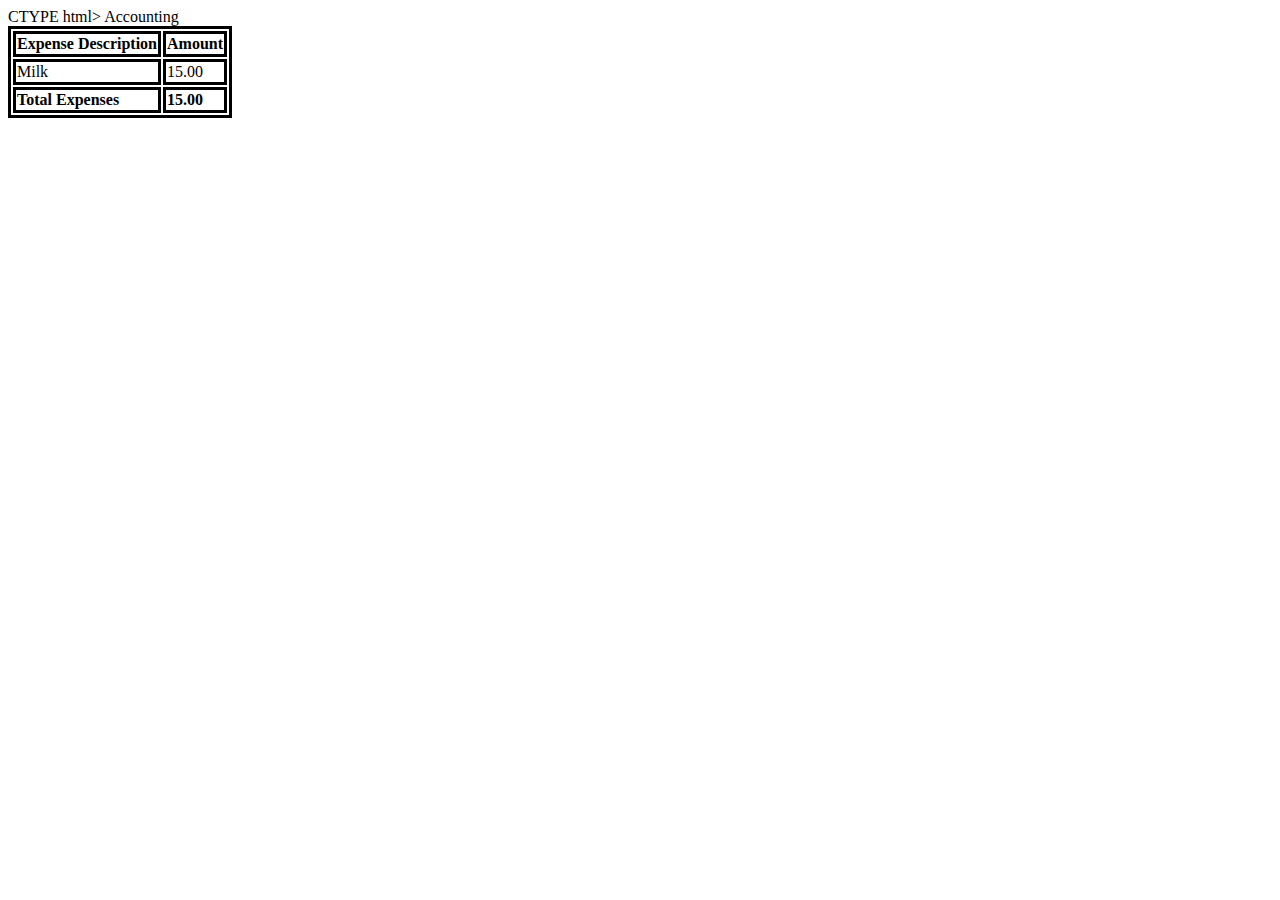
==== accounting/index.html @ 1cf47a3a "ACCOUNTING" ====
CTYPE html>
<html lang="en">
  <head>
    <title>Accounting</title>
    <meta charset="utf-8">
    <link href="style.css" rel="stylesheet">
  </head>
  <body>
    Accounting
    <table>
      <thead>
        <tr>
          <th>Expense Description</th>
          <th>Amount</th>
        </tr>
      </thead>
      <tbody>
        <tr>
          <td>Milk</td>
          <td>15.00</td>
        </tr>
        <tr>
          <td><strong>Total Expenses</strong></td>
          <td><strong>15.00</strong></td>
        </tr>
     </tbody>
    </table>
  </body>
  <script src="accounting.js"></script>
  <script src="test.js"</script>
</html>
---- accounting/style.css ----
table, th, td {
    border: solid;
  }
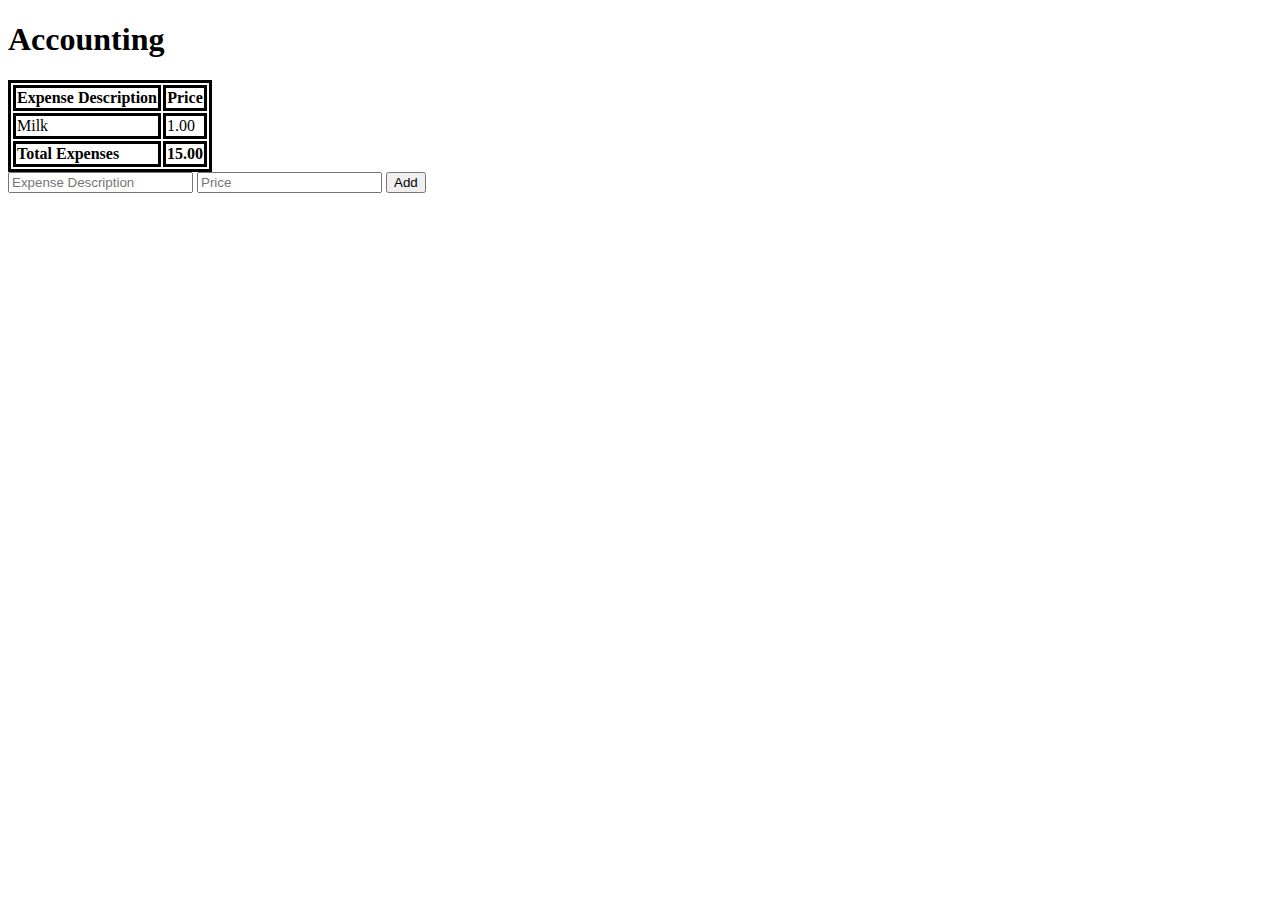
==== commit 98ed4caf: "df" ====
--- a/accounting/index.html
+++ b/accounting/index.html
@@ -1,4 +1,4 @@
-CTYPE html>
+<!DOCTYPE html>
 <html lang="en">
   <head>
     <title>Accounting</title>
@@ -6,18 +6,18 @@
     <link href="style.css" rel="stylesheet">
   </head>
   <body>
-    Accounting
+    <h1>Accounting</h1>
     <table>
       <thead>
         <tr>
           <th>Expense Description</th>
-          <th>Amount</th>
+          <th>Price</th>
         </tr>
       </thead>
       <tbody>
         <tr>
           <td>Milk</td>
-          <td>15.00</td>
+          <td>1.00</td>
         </tr>
         <tr>
           <td><strong>Total Expenses</strong></td>
@@ -25,7 +25,14 @@
         </tr>
      </tbody>
     </table>
+    <div>
+      <input type="text" placeholder="Expense Description">
+      <input type="number" placeholder="Price">
+      <button>
+        Add
+      </button>
+    </div>
   </body>
   <script src="accounting.js"></script>
-  <script src="test.js"</script>
+  <script src="test.js"></script>
 </html>
